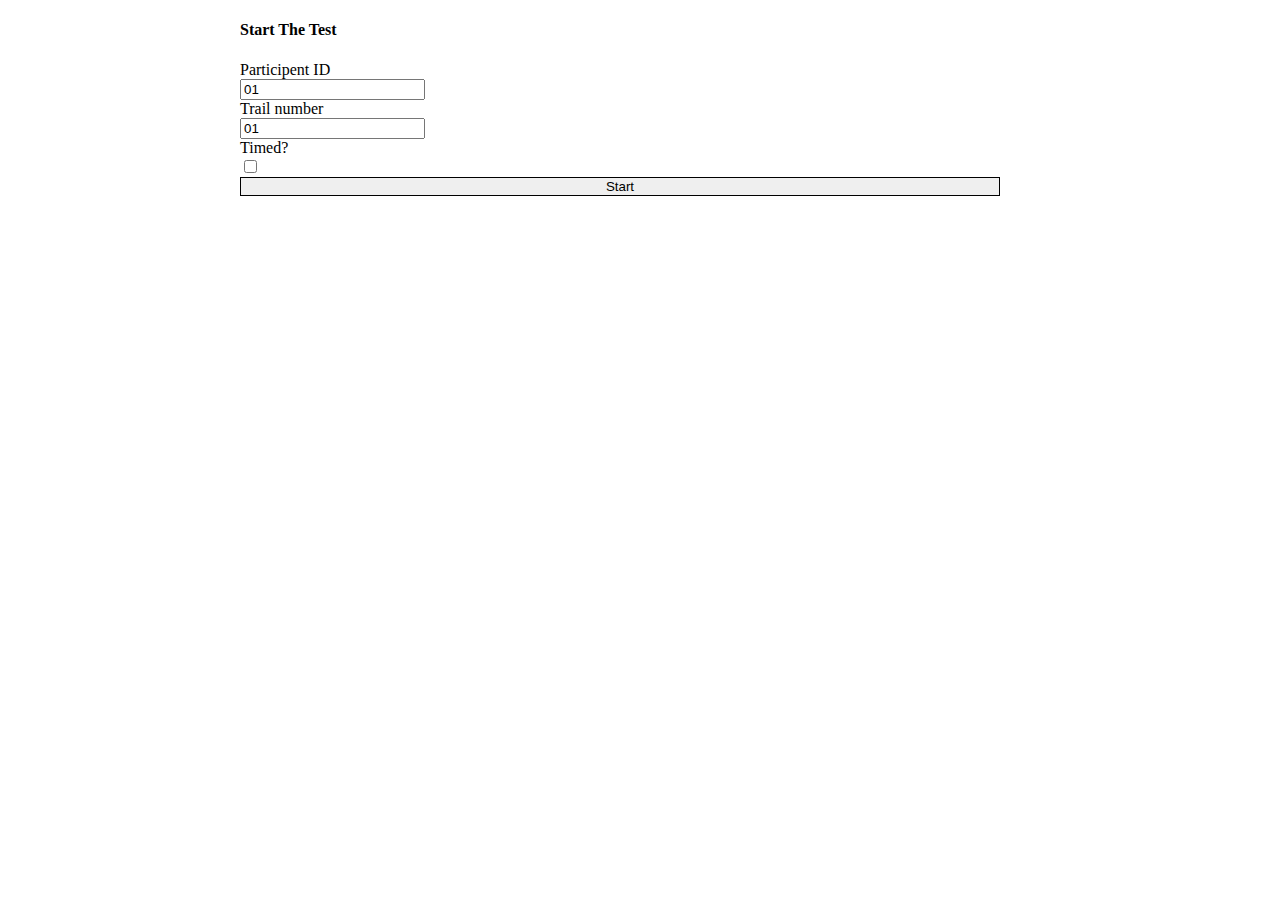
==== Website/templates/index.html @ 554747c6 "Made many changes. Added recomenation looks, live prices, intro pages and settings and cutom files" ====
<!DOCTYPE html>
<html lang="en">

<head>
  <meta charset="UTF-8">
  <title>Project Thing</title>
  <meta name="viewport" content="width=device-width, initial-scale=1.0">
  <meta http-equiv="X-UA-Compatible" content="ie=edge">
  <link rel="stylesheet" href="https://stackpath.bootstrapcdn.com/bootstrap/4.1.1/css/bootstrap.min.css" integrity="sha384-WskhaSGFgHYWDcbwN70/dfYBj47jz9qbsMId/iRN3ewGhXQFZCSftd1LZCfmhktB" crossorigin="anonymous">
  <link rel="stylesheet" href="../static/css/test.css">
  <script src="https://ajax.googleapis.com/ajax/libs/jquery/3.3.1/jquery.min.js"></script>
  <script type="text/javascript">
    $(document).ready(function() {
      $("#button").click(function() {
        // alert("Submitted");
        var jsondata = {};
        jsondata["par"] = $("#participent").val();
        jsondata["trail"] = $("#trail").val();
        jsondata["time"] = $("#gridCheck1").is(':checked');
        // $('#button').click(function() {

        $.ajax({
          type: "POST",
          url: "/getData/",
          dataType: "json",
          contentType: "application/json",
          data: JSON.stringify(jsondata),

          success: function(data) {
            // window.location.href = '/start';
            console.log("Success!")
            alert("Submitted");
          },

          error: function() {
            $("#button").html("Please try again!");
            console.log("Failed! :(")
          }
        });
      });
    });
  </script>

</head>

<body>
  <div class="container h-100 row align-items-center" style="margin: auto;">
    <div class="card card-block" style="width:50rem; margin: auto;">
      <div class="card-body">
        <h4 class="card-title">Start The Test</h4>
        <form>
          <div class="form-group row">
            <label for="inputEmail3" class="col-sm-2 col-form-label">Participent ID</label>
            <div class="col-sm-10">
              <input class="form-control" id="participent" value="01">
            </div>
          </div>
          <div class="form-group row">
            <label id="" for="inputEmail3" class="col-sm-2 col-form-label">Trail number</label>
            <div class="col-sm-10">
              <input class="form-control" id="trail" value="01">
            </div>
          </div>
          <div class="form-group row">
            <div class="col-sm-2">Timed?</div>
            <div class="col-sm-10">
              <div class="form-check">
                <input class="form-check-input" type="checkbox" id="gridCheck1">
              </div>
            </div>
          </div>
          <div class="form-group row">
            <div class="col-sm-10">
              <!-- <input type="submit" value="Submit"> -->
            </div>
          </div>
        </form>
        <a href="\intro">
          <button class="btn btn-light" style="margin:auto" id="button" type="submit">Start</button>
        </a>
      </div>
    </div>
  </div>
</body>

<!-- <script src="../static/js/main.js"></script> -->


</html>
---- Website/static/css/test.css ----
.container,
html,
body {
    height: 90%;
    font-family: Verdana serif;
}

p {
    color: black;
}

body {
    padding-left: 5%;
    padding-right: 5%;

    background: url(Background1.jpg);
    background-size: auto;
}

.table {
    width: 20%;
    height: 15%;
    display: inline-block;
    /*border: 2px solid black;*/
    /*margin: 0 0 2vw 0;*/
    text-align: center;
    vertical-align: middle;
    /*line-height: 55px;*/
    font-size: 1.5rem;
}

.btn {
    width: 95%;
    height: 95%;
    border: 1px solid black;
}

.closed {
    background-color: red;
}

.closed:hover {
    cursor: default !important;
}

.container {
    width: 95%;

    margin: 0 auto;
    /*padding-left: 10%;*/
}

.flex {
    display: flex;
    flex-direction: column;
    justify-content: center;
    align-content: stretch;
    flex-wrap: wrap;
}

.tables {
    padding-left: 15%;
    padding-right: 5%;
}
.navbar {
    border-radius: 6px;
    border: 1px solid black;
    height: 10%;
    margin: 3%;
    /*background-image: url("background2.jpg");
    background-size: center;*/
    background-color: rgba(146, 102, 102, 0.575)
}

.contact  {
    background-color: rgb(255, 253, 249);
    border-radius: 6px;
    border: 1px solid black;
}
.error {
    padding-left: 3%;
}

{box-sizing: border-box;}

/* Button used to open the contact form - fixed at the bottom of the page */
.open-button {
  background-color: #555;
  color: white;
  padding: 16px 20px;
  border: none;
  cursor: pointer;
  opacity: 0.8;
  position: fixed;
  bottom: 23px;
  right: 28px;
  width: 280px;
}

/* The popup form - hidden by default */
.form-popup {
  display: none;
  position: fixed;
  bottom: 0;
  right: 15px;
  border: 3px solid #f1f1f1;
  z-index: 9;
}

/* Add styles to the form container */
.form-container {
  max-width: 300px;
  padding: 10px;
  background-color: white;
}

/* Full-width input fields */
.form-container input[type=text], .form-container input[type=password] {
  width: 100%;
  padding: 15px;
  margin: 5px 0 22px 0;
  border: none;
  background: #f1f1f1;
}

/* When the inputs get focus, do something */
.form-container input[type=text]:focus, .form-container input[type=password]:focus {
  background-color: #ddd;
  outline: none;
}

/* Set a style for the submit/login button */
.form-container .btn {
  background-color: #4CAF50;
  color: white;
  padding: 16px 20px;
  border: none;
  cursor: pointer;
  width: 100%;
  margin-bottom:10px;
  opacity: 0.8;
}

/* Add a red background color to the cancel button */
.form-container .cancel {
  background-color: red;
}

/* Add some hover effects to buttons */
.form-container .btn:hover, .open-button:hover {
  opacity: 1;
}
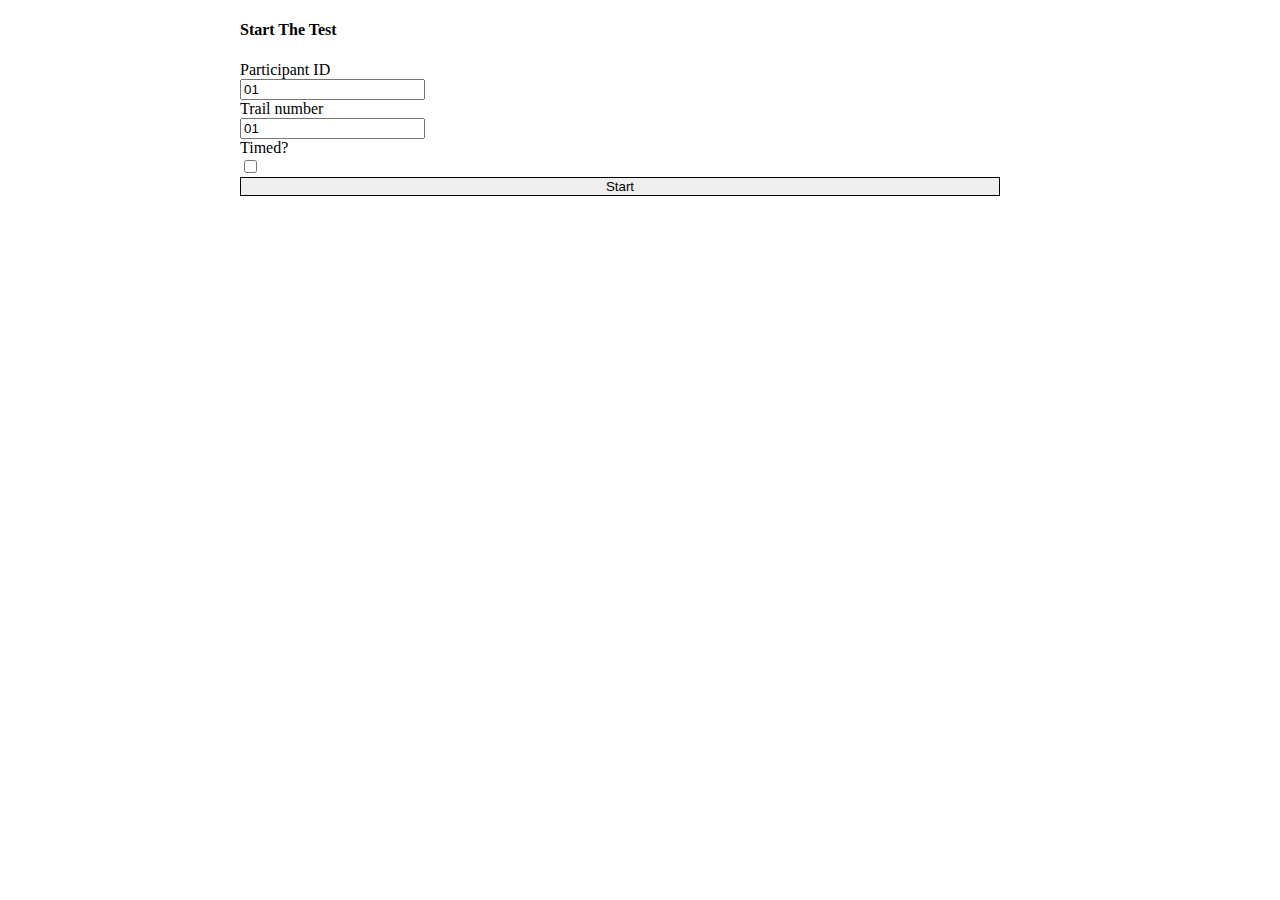
==== commit b8482758: "Basically done!" ====
--- a/Website/templates/index.html
+++ b/Website/templates/index.html
@@ -12,12 +12,10 @@
   <script type="text/javascript">
     $(document).ready(function() {
       $("#button").click(function() {
-        // alert("Submitted");
         var jsondata = {};
         jsondata["par"] = $("#participent").val();
         jsondata["trail"] = $("#trail").val();
         jsondata["time"] = $("#gridCheck1").is(':checked');
-        // $('#button').click(function() {
 
         $.ajax({
           type: "POST",
@@ -28,8 +26,8 @@
 
           success: function(data) {
             // window.location.href = '/start';
+            setCookie("timed", $("#gridCheck1").is(':checked'), 3);
             console.log("Success!")
-            alert("Submitted");
           },
 
           error: function() {
@@ -39,6 +37,16 @@
         });
       });
     });
+
+    //Sets a cookie on the document *name* to *value* for *days* daya
+    function setCookie(name,value,days) {
+      var expires = "";
+      if (days) {
+          var date = new Date();
+          date.setTime(date.getTime() + (days * 24 * 60 * 60 * 1000));
+          expires = "; expires=" + date.toUTCString();
+      } document.cookie = name + "=" + (value || "")  + expires + "; path=/";
+    }
   </script>
 
 </head>
@@ -50,7 +58,7 @@
         <h4 class="card-title">Start The Test</h4>
         <form>
           <div class="form-group row">
-            <label for="inputEmail3" class="col-sm-2 col-form-label">Participent ID</label>
+            <label for="inputEmail3" class="col-sm-2 col-form-label">Participant ID</label>
             <div class="col-sm-10">
               <input class="form-control" id="participent" value="01">
             </div>
@@ -83,7 +91,4 @@
   </div>
 </body>
 
-<!-- <script src="../static/js/main.js"></script> -->
-
-
 </html>